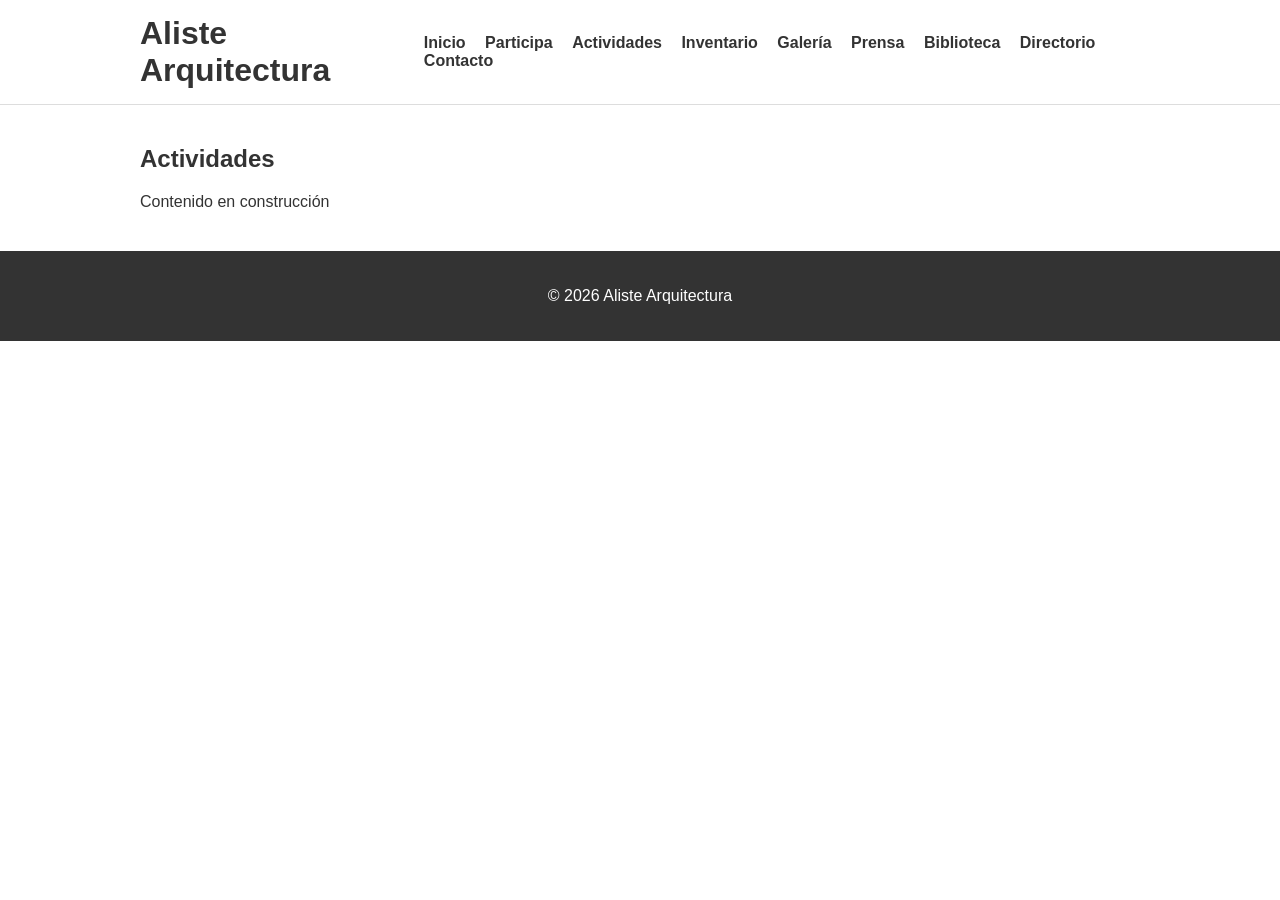
==== actividades.html @ f3fd2150 "Reconstrucción fase 3 completa" ====
<!DOCTYPE html>
<html lang="es">
<head>
    <meta charset="UTF-8">
    <title>Actividades - Aliste Arquitectura</title>
    <link rel="stylesheet" href="styles.css">
</head>
<body>

<header>
    <div class="header-container">
        <h1 class="logo">Aliste Arquitectura</h1>

        <nav>
            <a href="index.html">Inicio</a>
            <a href="participa.html">Participa</a>
            <a href="actividades.html">Actividades</a>
            <a href="inventario.html">Inventario</a>
            <a href="galeria.html">Galería</a>
            <a href="prensa.html">Prensa</a>
            <a href="biblioteca.html">Biblioteca</a>
            <a href="directorio.html">Directorio</a>
            <a href="contacto.html">Contacto</a>
        </nav>
    </div>
</header>

<main>
    <h2>Actividades</h2>
    <p>Contenido en construcción</p>
</main>

<footer>
    <p>© 2026 Aliste Arquitectura</p>
</footer>

</body>
</html>
---- styles.css ----
body {
    margin: 0;
    font-family: Arial, sans-serif;
    color: #333;
}

/* CONTENIDO */
main {
    max-width: 1000px;
    margin: 40px auto;
    padding: 0 20px;
}

/* HEADER */
header {
    background: white;
    border-bottom: 1px solid #ddd;
}

.header-container {
    max-width: 1000px;
    margin: auto;
    padding: 15px;
    display: flex;
    justify-content: space-between;
    align-items: center;
}

.logo {
    margin: 0;
}

nav a {
    margin-left: 15px;
    text-decoration: none;
    color: #333;
    font-weight: bold;
}

/* SECCIONES */
section {
    margin-bottom: 60px;
}

/* SOBRE */
#sobre {
    max-width: 800px;
    margin: auto;
    line-height: 1.7;
}

/* COLABORADORES */
#colaboradores {
    text-align: center;
}

.logos {
    display: grid;
    grid-template-columns: repeat(4, 1fr);
    gap: 20px;
    max-width: 800px;
    margin: 0 auto;
}

.logos img {
    width: 100%;
    height: 80px;
    object-fit: contain;
}

/* FOOTER */
footer {
    background: #333;
    color: white;
    text-align: center;
    padding: 20px;
}
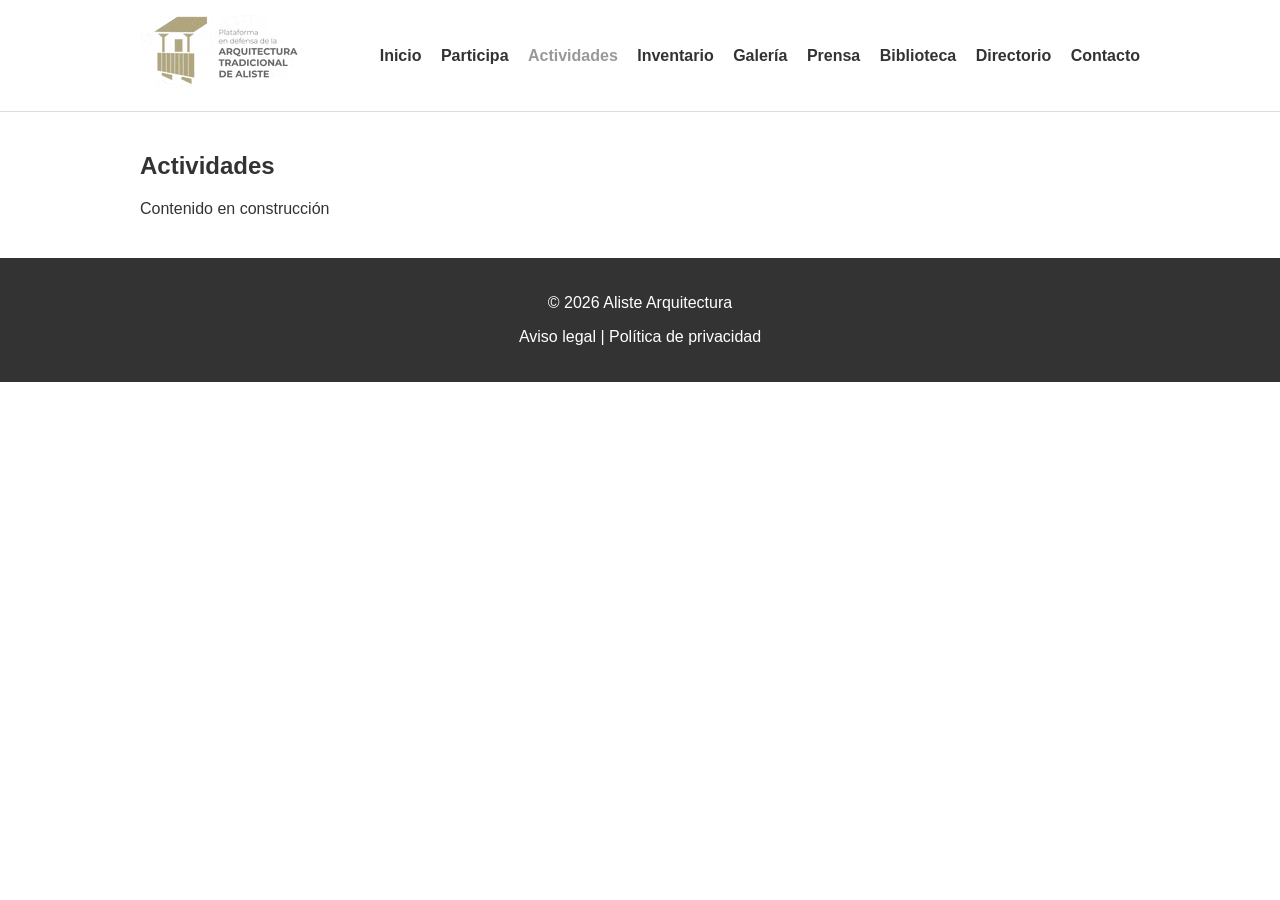
==== commit 13b01188: "Reconstrucción fase 3 completa" ====
--- a/actividades.html
+++ b/actividades.html
@@ -2,14 +2,16 @@
 <html lang="es">
 <head>
     <meta charset="UTF-8">
-    <title>Actividades - Aliste Arquitectura</title>
+    <title>Plataforma en Defensa de la Arquitectura Tradicional de Aliste</title>
     <link rel="stylesheet" href="styles.css">
 </head>
 <body>
 
 <header>
     <div class="header-container">
-        <h1 class="logo">Aliste Arquitectura</h1>
+        <h1 class="logo">
+            <img src="images/Logo-300x300.avif" alt="Plataforma en Defensa de la Arquitectura Tradicional de Aliste">
+        </h1>
 
         <nav>
             <a href="index.html">Inicio</a>
@@ -32,7 +34,9 @@
 
 <footer>
     <p>© 2026 Aliste Arquitectura</p>
+    <p>Aviso legal | Política de privacidad</p>
 </footer>
 
+<script src="script.js"></script>
 </body>
 </html>
--- a/styles.css
+++ b/styles.css
@@ -1,14 +1,20 @@
- body {
+/* RESET BÁSICO */
+body {
     margin: 0;
     font-family: Arial, sans-serif;
     color: #333;
 }
 
-/* CONTENIDO */
+/* CONTENIDO CENTRADO */
 main {
     max-width: 1000px;
     margin: 40px auto;
     padding: 0 20px;
+}
+
+/* TÍTULOS */
+h1, h2, h3 {
+    margin-top: 0;
 }
 
 /* HEADER */
@@ -21,15 +27,48 @@
     max-width: 1000px;
     margin: auto;
     padding: 15px;
+
     display: flex;
     justify-content: space-between;
     align-items: center;
 }
 
-.logo {
+#hero {
+    background-image: url("images/Tejado-inicio.avif");
+    background-size: cover;
+    background-position: center;
+
+    height: 70vh;
+
+    display: flex;
+    justify-content: center;
+    align-items: center;
+
+    color: white;
+    text-align: center;
+}
+
+.hero-content {
+    background: rgba(0, 0, 0, 0.5);
+    padding: 25px;
+    border-radius: 10px;
+}
+
+#hero h2 {
+    font-size: 2.5em;
     margin: 0;
 }
 
+#hero p {
+    font-size: 1.2em;
+}
+
+.logo {
+    margin: 0;
+    font-size: 1.5em;
+}
+
+/* MENÚ */
 nav a {
     margin-left: 15px;
     text-decoration: none;
@@ -37,21 +76,27 @@
     font-weight: bold;
 }
 
+nav a:hover {
+    color: #777;
+}
+
 /* SECCIONES */
 section {
     margin-bottom: 60px;
 }
 
-/* SOBRE */
-#sobre {
-    max-width: 800px;
-    margin: auto;
-    line-height: 1.7;
+/* FOOTER */
+footer {
+    background: #333;
+    color: white;
+    text-align: center;
+    padding: 20px;
+    margin-top: 40px;
 }
 
-/* COLABORADORES */
 #colaboradores {
     text-align: center;
+    padding: 40px;
 }
 
 .logos {
@@ -68,10 +113,3 @@
     object-fit: contain;
 }
 
-/* FOOTER */
-footer {
-    background: #333;
-    color: white;
-    text-align: center;
-    padding: 20px;
-}
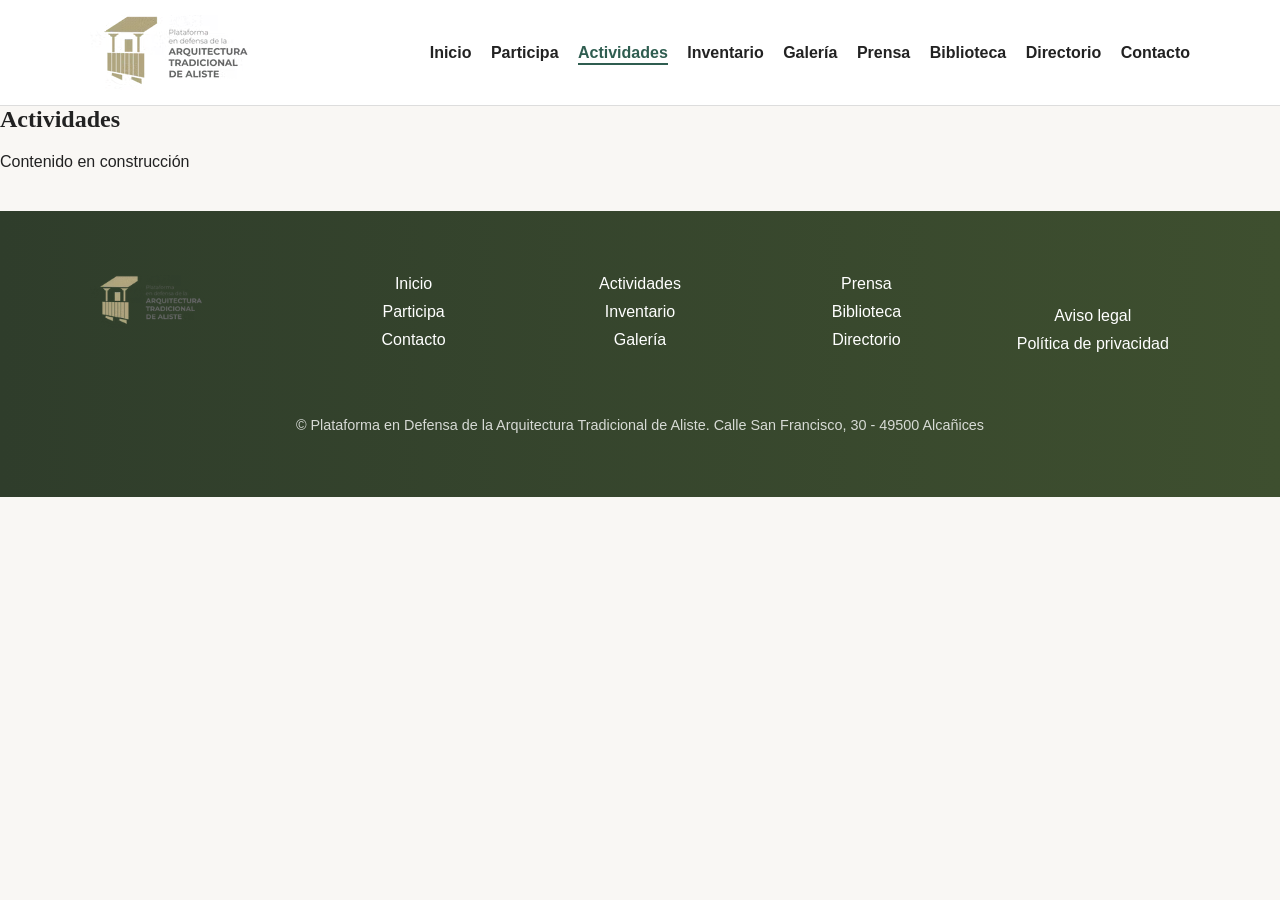
==== commit 41f19859: "Fase 4 completada: header y footer unificados" ====
--- a/actividades.html
+++ b/actividades.html
@@ -10,9 +10,11 @@
 <header>
     <div class="header-container">
         <h1 class="logo">
-            <img src="images/Logo-300x300.avif" alt="Plataforma en Defensa de la Arquitectura Tradicional de Aliste">
-        </h1>
-
+            <a href="index.html">
+                <span class="sr-only">Aliste Arquitectura</span>
+                <img src="images/Logo-300x300.avif" alt="Plataforma en Defensa de la Arquitectura Tradicional de Aliste">
+            </a>
+       </h1>
         <nav>
             <a href="index.html">Inicio</a>
             <a href="participa.html">Participa</a>
@@ -32,10 +34,53 @@
     <p>Contenido en construcción</p>
 </main>
 
-<footer>
-    <p>© 2026 Aliste Arquitectura</p>
-    <p>Aviso legal | Política de privacidad</p>
+<footer class="footer">
+
+    <div class="footer-container">
+
+        <!-- Logo -->
+        <div class="footer-col">
+            <a href="index.html" class="footer-logo">
+                <img src="images/Logo-300x300.avif" alt="Aliste Arquitectura">
+            </a>
+        </div>
+
+        <!-- Columna 1 -->
+        <div class="footer-col">
+            <a href="index.html">Inicio</a>
+            <a href="participa.html">Participa</a>
+            <a href="contacto.html">Contacto</a>
+        </div>
+
+        <!-- Columna 2 -->
+        <div class="footer-col">
+            <a href="actividades.html">Actividades</a>
+            <a href="inventario.html">Inventario</a>
+            <a href="galeria.html">Galería</a>
+        </div>
+
+        <!-- Columna 3 -->
+        <div class="footer-col">
+            <a href="prensa.html">Prensa</a>
+            <a href="biblioteca.html">Biblioteca</a>
+            <a href="directorio.html">Directorio</a>
+        </div>
+
+        <!-- Legal -->
+        <div class="footer-col footer-legal">
+            <a href="#">Aviso legal</a>
+            <a href="#">Política de privacidad</a>
+        </div>
+
+    </div>
+
+    <div class="footer-bottom">
+        © Plataforma en Defensa de la Arquitectura Tradicional de Aliste.
+        Calle San Francisco, 30 - 49500 Alcañices
+    </div>
+
 </footer>
+
 
 <script src="script.js"></script>
 </body>
--- a/styles.css
+++ b/styles.css
@@ -1,30 +1,42 @@
 /* RESET BÁSICO */
 body {
     margin: 0;
-    font-family: Arial, sans-serif;
-    color: #333;
-}
-
+    font-family: var(--font-main);
+    color: var(--color-text);
+    background: #f9f7f4;
+}
 /* CONTENIDO CENTRADO */
 main {
-    max-width: 1000px;
-    margin: 40px auto;
-    padding: 0 20px;
+    margin: 0;
+}
+
+nav a.active {
+    color: var(--color-primary);
+}
+
+.container {
+    max-width: var(--max-width);
+    margin: 0 auto;
+    padding: 0 var(--space-md);
 }
 
 /* TÍTULOS */
 h1, h2, h3 {
     margin-top: 0;
+    font-family: var(--font-heading);
 }
 
 /* HEADER */
 header {
     background: white;
     border-bottom: 1px solid #ddd;
+    position: sticky;
+    top: 0;
+    z-index: 1000;
 }
 
 .header-container {
-    max-width: 1000px;
+    max-width: var(--max-width);
     margin: auto;
     padding: 15px;
 
@@ -33,11 +45,13 @@
     align-items: center;
 }
 
-#hero {
+
+
+.hero {
+    position: relative;
     background-image: url("images/Tejado-inicio.avif");
     background-size: cover;
     background-position: center;
-
     height: 70vh;
 
     display: flex;
@@ -48,18 +62,23 @@
     text-align: center;
 }
 
+.hero::before {
+    content: "";
+    position: absolute;
+    inset: 0;
+    background: rgba(0,0,0,0.4);
+}
+
 .hero-content {
-    background: rgba(0, 0, 0, 0.5);
-    padding: 25px;
-    border-radius: 10px;
-}
-
-#hero h2 {
+    position: relative;
+}
+
+.hero h2 {
     font-size: 2.5em;
     margin: 0;
 }
 
-#hero p {
+.hero p {
     font-size: 1.2em;
 }
 
@@ -69,20 +88,34 @@
 }
 
 /* MENÚ */
+
 nav a {
     margin-left: 15px;
     text-decoration: none;
-    color: #333;
+    color: var(--color-text);
     font-weight: bold;
-}
-
-nav a:hover {
-    color: #777;
+    position: relative;
+}
+
+nav a::after {
+    content: "";
+    position: absolute;
+    left: 0;
+    bottom: -4px;
+    width: 0;
+    height: 2px;
+    background: var(--color-primary);
+    transition: width 0.3s;
+}
+
+nav a:hover::after,
+nav a.active::after {
+    width: 100%;
 }
 
 /* SECCIONES */
 section {
-    margin-bottom: 60px;
+    padding: var(--space-lg) 0;
 }
 
 /* FOOTER */
@@ -113,3 +146,137 @@
     object-fit: contain;
 }
 
+:root {
+  /* Colores */
+  --color-primary: #2f5d50;
+  --color-secondary: #c2a878;
+  --color-bg: #ffffff;
+  --color-text: #222222;
+
+  /* Tipografía */
+  --font-main: 'Inter', sans-serif;
+  --font-heading: 'Playfair Display', serif;
+
+  /* Espaciado */
+  --space-xs: 8px;
+  --space-sm: 16px;
+  --space-md: 32px;
+  --space-lg: 64px;
+
+  /* Layout */
+  --max-width: 1100px;
+}
+
+img {
+    max-width: 100%;
+    display: block;
+}
+
+.sr-only {
+    position: absolute;
+    left: -9999px;
+}
+
+/* ===== INVENTARIO CARDS ===== */
+
+.inventario-grid {
+    display: grid;
+    grid-template-columns: repeat(2, 1fr);
+    gap: var(--space-md);
+}
+
+/* Card clicable */
+.card {
+    position: relative;
+    display: block;
+    overflow: hidden;
+    text-decoration: none;
+    color: inherit;
+}
+
+/* Imagen */
+.card img {
+    width: 100%;
+    height: 300px;
+    object-fit: cover;
+    transition: transform 0.3s ease;
+}
+
+/* Overlay inferior */
+.card-title {
+    position: absolute;
+    bottom: 0;
+    width: 100%;
+
+    background: rgba(255,255,255,0.75);
+    padding: 12px;
+
+    font-size: 1.4rem;
+}
+
+/* Hover suave (detalle pro) */
+.card:hover img {
+    transform: scale(1.05);
+}
+
+.button {
+    display: inline-block;
+    margin: var(--space-md) 0;
+    padding: 12px 20px;
+    background: var(--color-secondary);
+    color: white;
+    text-decoration: none;
+}
+
+/* ===== FOOTER ===== */
+
+.footer {
+    background: linear-gradient(to right, #2f3d2b, #3e4f2f);
+    color: white;
+    padding: var(--space-lg) var(--space-md);
+}
+
+.footer-container {
+    max-width: var(--max-width);
+    margin: 0 auto;
+
+    display: grid;
+    grid-template-columns: repeat(5, 1fr);
+    gap: var(--space-md);
+    align-items: start;
+}
+
+/* Logo */
+.footer-logo img {
+    width: 120px;
+}
+
+/* Columnas */
+.footer-col {
+    display: flex;
+    flex-direction: column;
+    gap: 10px;
+}
+
+.footer-col a {
+    color: white;
+    text-decoration: none;
+}
+
+.footer-col a:hover {
+    text-decoration: underline;
+}
+
+/* Legal */
+.footer-legal {
+    margin-top: var(--space-md);
+}
+
+/* Parte inferior */
+.footer-bottom {
+    text-align: center;
+    margin-top: var(--space-lg);
+    font-size: 0.9rem;
+    opacity: 0.8;
+}
+
